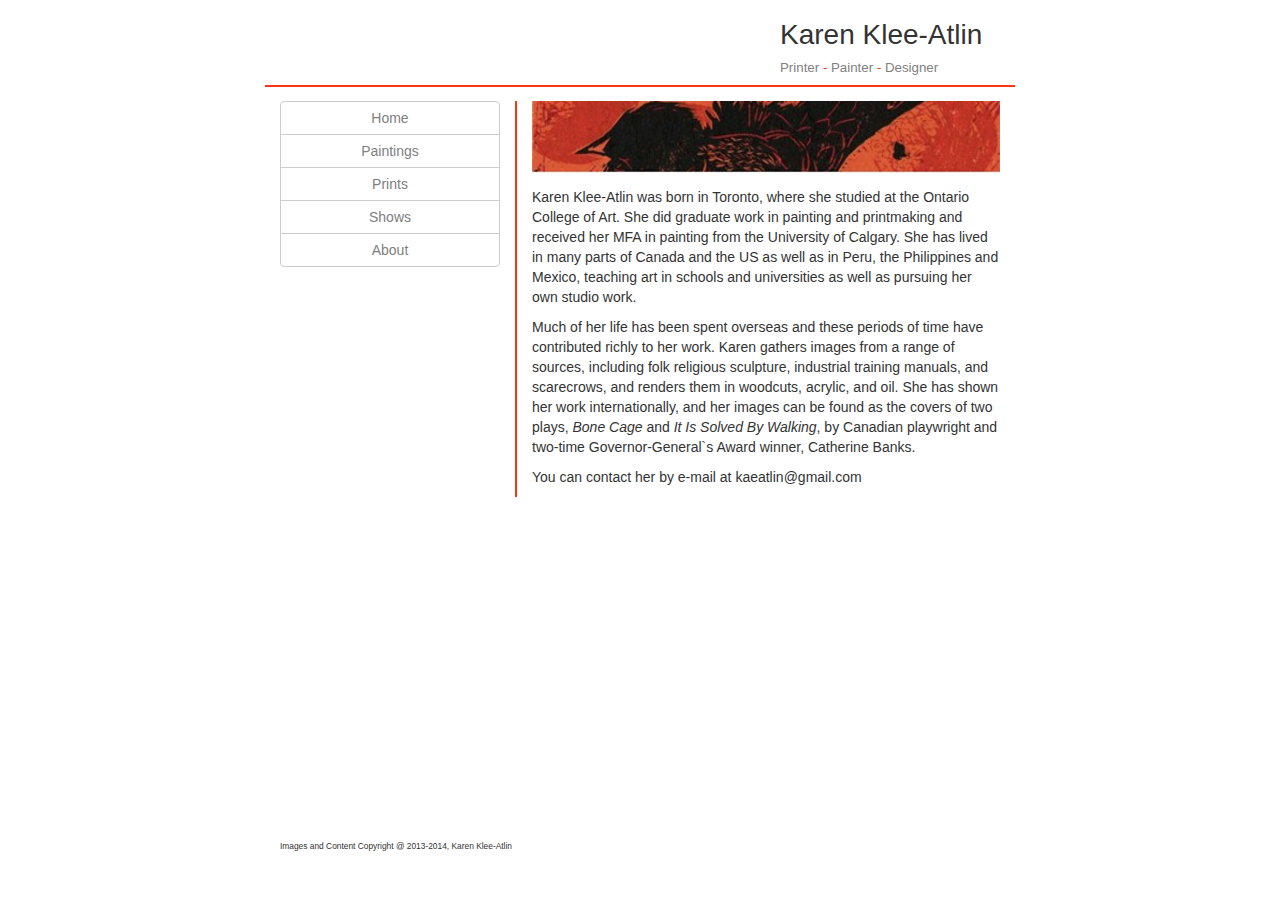
==== about.html @ 5fe4401d "Website Done for reals" ====
<html>
	<head>
		<title>Karen Klee-Atlin | Painter | Printer | Designer |</title>
		<meta charset="utf-8">
		<link rel="stylesheet" href="css/bootstrap.min.css">
		<link rel="stylesheet" href="style.css">
		<script type="text/javascript" src="https://apis.google.com/js/plusone.js"></script>
	</head>
	<body>
		<div class="container">
			<div id="wrap">
				<div id="header" class="row">
					<div class="col-sm-8">
					</div>
					<div class="col-sm-4">
						<h1>Karen Klee-Atlin</h1>
						<h4>Printer <em>-</em> Painter <em>-</em> Designer</h4>
					</div>
				</div>
				<div id="main" class="row">
					<div id="sidebar" class="col-sm-4">
						<div class="btn-group-vertical btn-block">
							<a type="button" class="btn btn-default" href="index.html">Home</a>
							<a type="button" class="btn btn-default" href="paintings.html">Paintings</a>
							<a type="button" class="btn btn-default" href="prints.html">Prints</a>
							<a type="button" class="btn btn-default" href="shows.html">Shows</a>
							<a type="button" class="btn btn-default" href="about.html">About</a>
						</div>
					</div>
					<div id="content" class="col-sm-8">
						<img class="strip" src="images/walking-strip.jpg">
						<p>Karen Klee-Atlin was born in Toronto, where she studied at the Ontario College of Art.  She did graduate work in painting and printmaking and received her MFA in painting from the University of Calgary.  She has lived in many parts of Canada and the US as well as in Peru, the Philippines and Mexico, teaching art in schools and universities as well as pursuing her own studio work.</p>	

						<p>Much of her life has been spent overseas and these periods of time have contributed richly to her work.  Karen gathers images from a range of sources, including folk religious sculpture, industrial training manuals, and scarecrows, and renders them in woodcuts, acrylic, and oil.  She has shown her work internationally, and her images can be found as the covers of two plays, <em>Bone Cage</em>  and <em>It Is Solved By Walking</em>, by Canadian playwright and two-time Governor-General`s Award winner, Catherine Banks.</p>	

						<p> You can contact her by e-mail at kaeatlin@gmail.com</p>
					</div>
				</div>
				<div id="push"></div>
			</div>
			<div id="footer">
				Images and Content Copyright @ 2013-2014, Karen Klee-Atlin
			</div>
		</div>
	</body>
</html>
---- style.css ----
.container{
	max-width: 750;
}

h1{
	font-size: 2em;
}

h4{
	color:grey;
	font-size: 95%;
}

h4 > em{
    color: #FA3419;
}

.caption p{
	color: grey;
	margin: .5em 0 .5em 0;
	font-size: .8em;
}

.btn:hover, .btn:active{
	color: #FA3419;
	text-decoration: none;
}

.btn{
	color: grey;
}

#header{
	border-width: 0 0 2;
	border-color: #FA3419;
	border-style: solid;
}

#main{
	padding-top: 1em;
	min-height: 100%-92px;
	margin-bottom: 1em;
}

#content{
	border-width: 0 0 0 2;
	border-color: #FA3419;
	border-style: solid;
}

.strip{
	width: 100%;
	height: auto;
	padding-bottom: 1em;
}

.gallery{
	margin-bottom: 1em;
	padding-bottom: 1em;
}

#footer{
	font-size: .6em;
}

html,
body {
  height: 100%;
  /* The html and body elements cannot have any padding or margin. */
}
/* Wrapper for page content to push down footer */
#wrap {
  min-height: 100%;
  height: auto !important;
  height: 100%;
  /* Negative indent footer by it's height */
  margin: 0 auto -60px;
}

/* Set the fixed height of the footer here */
#push,
#footer {
  height: 60px;
}

/* Lastly, apply responsive CSS fixes as necessary */
@media (max-width: 767px) {
#footer {
  margin-left: -20px;
  margin-right: -20px;
  padding-left: 20px;
  padding-right: 20px;
}
}




/*.img-wrapper{
	position: relative;

}
.img-wrapper > img{
	position: absolute;
	bottom:0;
}*/
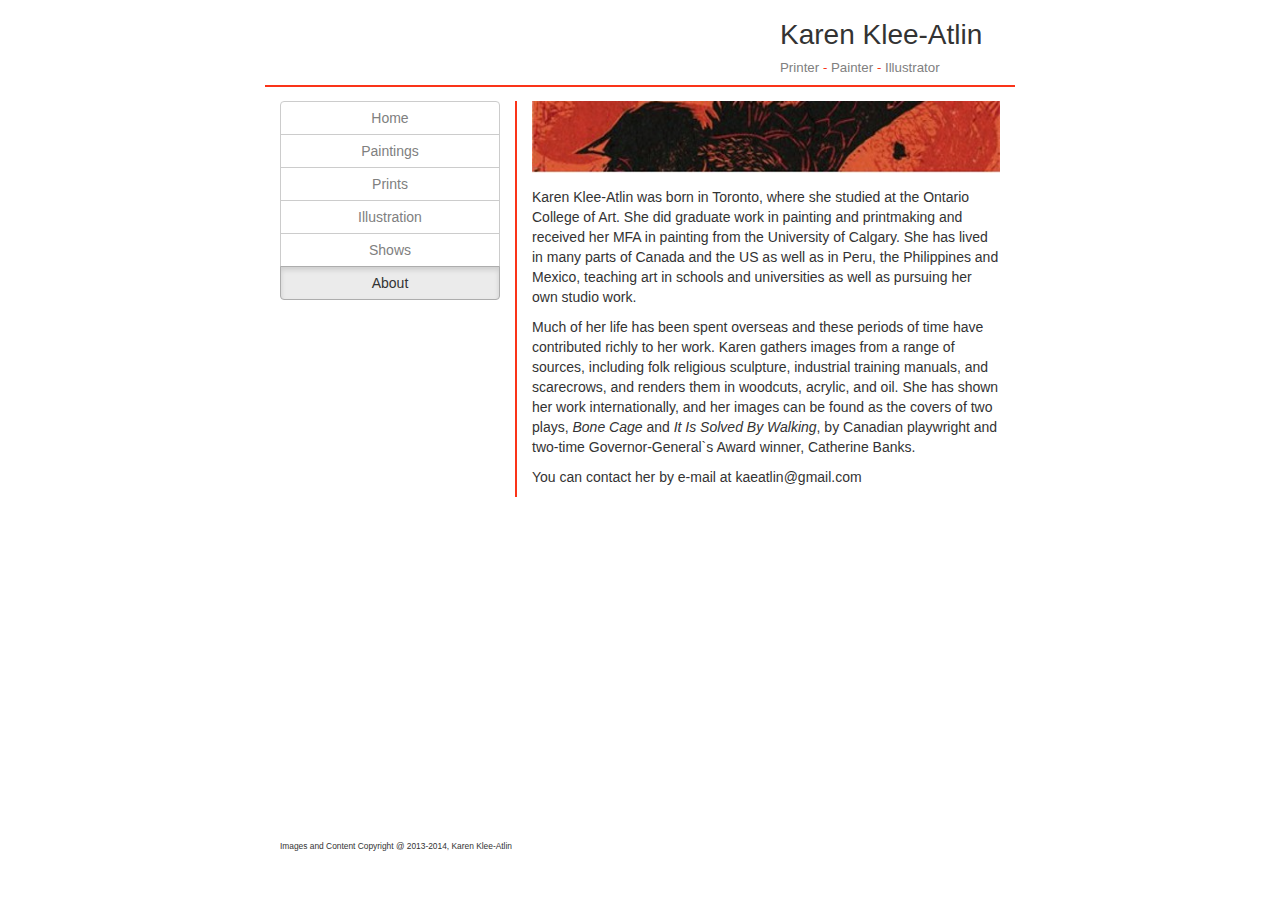
==== commit 25659115: "Catherine and dogs added" ====
--- a/about.html
+++ b/about.html
@@ -1,6 +1,6 @@
 <html>
 	<head>
-		<title>Karen Klee-Atlin | Painter | Printer | Designer |</title>
+		<title>Karen Klee-Atlin | Painter | Printer | Illustrator |</title>
 		<meta charset="utf-8">
 		<link rel="stylesheet" href="css/bootstrap.min.css">
 		<link rel="stylesheet" href="style.css">
@@ -14,7 +14,7 @@
 					</div>
 					<div class="col-sm-4">
 						<h1>Karen Klee-Atlin</h1>
-						<h4>Printer <em>-</em> Painter <em>-</em> Designer</h4>
+						<h4>Printer <em>-</em> Painter <em>-</em> Illustrator</h4>
 					</div>
 				</div>
 				<div id="main" class="row">
@@ -23,8 +23,9 @@
 							<a type="button" class="btn btn-default" href="index.html">Home</a>
 							<a type="button" class="btn btn-default" href="paintings.html">Paintings</a>
 							<a type="button" class="btn btn-default" href="prints.html">Prints</a>
+							<a type="button" class="btn btn-default" href="illustration.html">Illustration</a>
 							<a type="button" class="btn btn-default" href="shows.html">Shows</a>
-							<a type="button" class="btn btn-default" href="about.html">About</a>
+							<a type="button" class="btn btn-default active" href="about.html">About</a>
 						</div>
 					</div>
 					<div id="content" class="col-sm-8">
--- a/style.css
+++ b/style.css
@@ -4,6 +4,11 @@
 
 h1{
 	font-size: 2em;
+}
+
+h3{
+	font-size: 1.5em;
+	color:grey;
 }
 
 h4{
@@ -15,7 +20,7 @@
     color: #FA3419;
 }
 
-.caption p{
+.caption p, address{
 	color: grey;
 	margin: .5em 0 .5em 0;
 	font-size: .8em;
